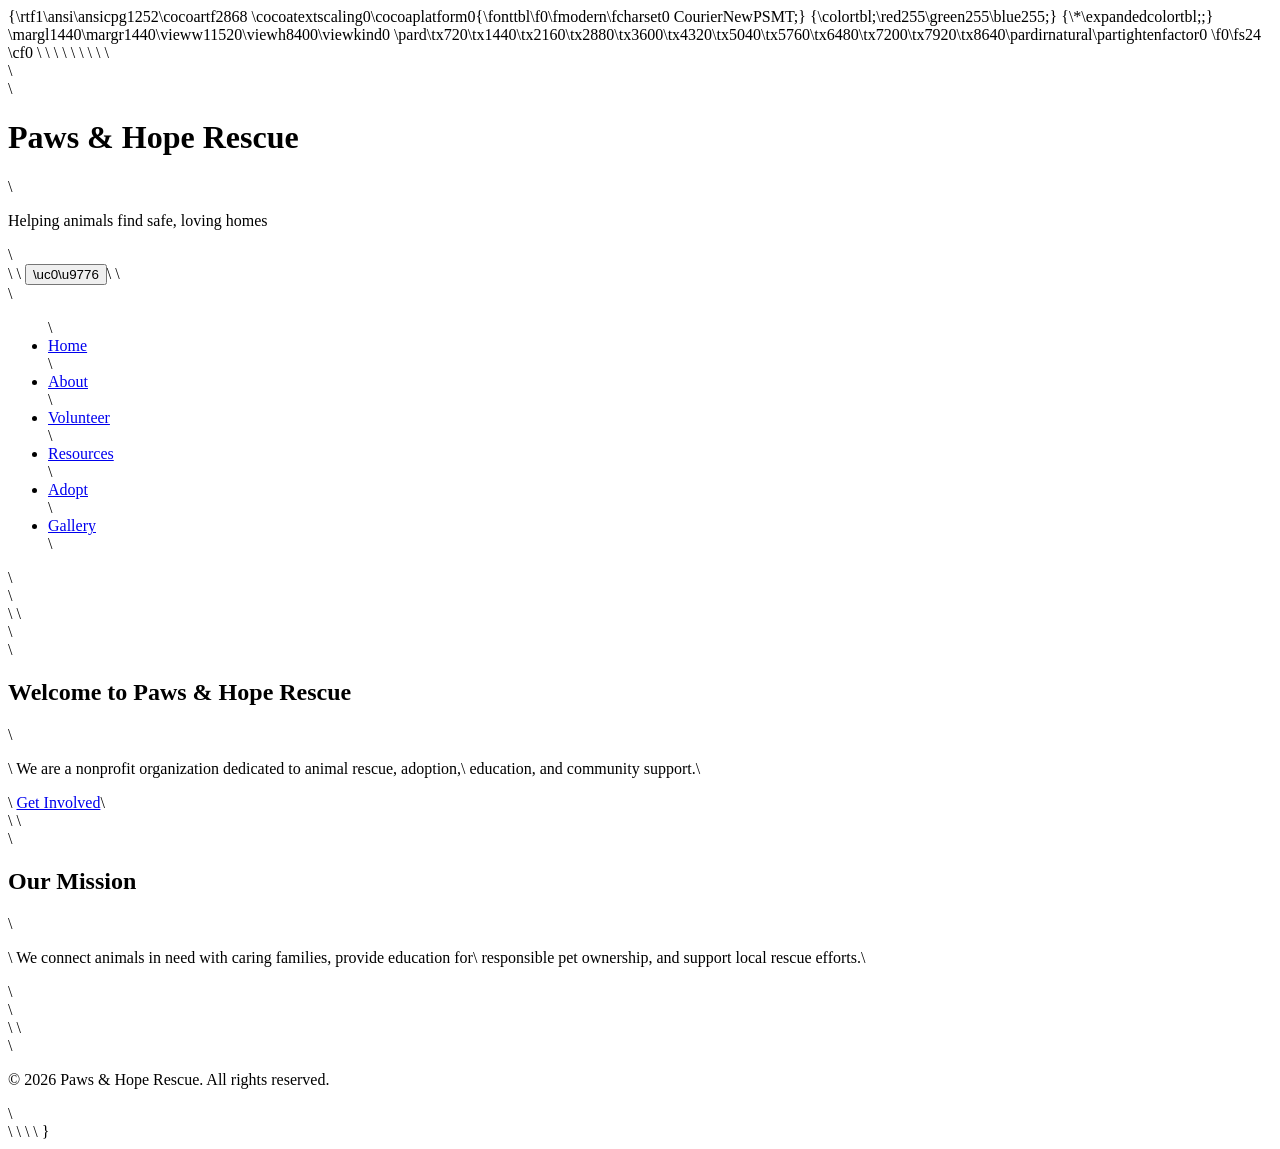
==== about.html @ 010b4644 "Add files via upload" ====
{\rtf1\ansi\ansicpg1252\cocoartf2868
\cocoatextscaling0\cocoaplatform0{\fonttbl\f0\fmodern\fcharset0 CourierNewPSMT;}
{\colortbl;\red255\green255\blue255;}
{\*\expandedcolortbl;;}
\margl1440\margr1440\vieww11520\viewh8400\viewkind0
\pard\tx720\tx1440\tx2160\tx2880\tx3600\tx4320\tx5040\tx5760\tx6480\tx7200\tx7920\tx8640\pardirnatural\partightenfactor0

\f0\fs24 \cf0 <!DOCTYPE html>\
<html lang="en">\
<head>\
  <meta charset="UTF-8" />\
  <meta name="viewport" content="width=device-width, initial-scale=1.0" />\
  <title>Paws & Hope Rescue | Home</title>\
  <link rel="stylesheet" href="css/styles.css" />\
</head>\
<body>\
  <header>\
    <div class="logo-area">\
      <h1>Paws & Hope Rescue</h1>\
      <p>Helping animals find safe, loving homes</p>\
    </div>\
\
    <button class="hamburger" onclick="toggleMenu()">\uc0\u9776 </button>\
\
    <nav id="main-nav">\
      <ul>\
        <li><a href="index.html">Home</a></li>\
        <li><a href="about.html">About</a></li>\
        <li><a href="volunteer.html">Volunteer</a></li>\
        <li><a href="resources.html">Resources</a></li>\
        <li><a href="adopt.html">Adopt</a></li>\
        <li><a href="gallery.html">Gallery</a></li>\
      </ul>\
    </nav>\
  </header>\
\
  <main>\
    <section class="hero">\
      <h2>Welcome to Paws & Hope Rescue</h2>\
      <p>\
        We are a nonprofit organization dedicated to animal rescue, adoption,\
        education, and community support.\
      </p>\
      <a class="button" href="volunteer.html">Get Involved</a>\
    </section>\
\
    <section>\
      <h2>Our Mission</h2>\
      <p>\
        We connect animals in need with caring families, provide education for\
        responsible pet ownership, and support local rescue efforts.\
      </p>\
    </section>\
  </main>\
\
  <footer>\
    <p>&copy; 2026 Paws & Hope Rescue. All rights reserved.</p>\
  </footer>\
\
  <script src="js/script.js"></script>\
</body>\
</html>}
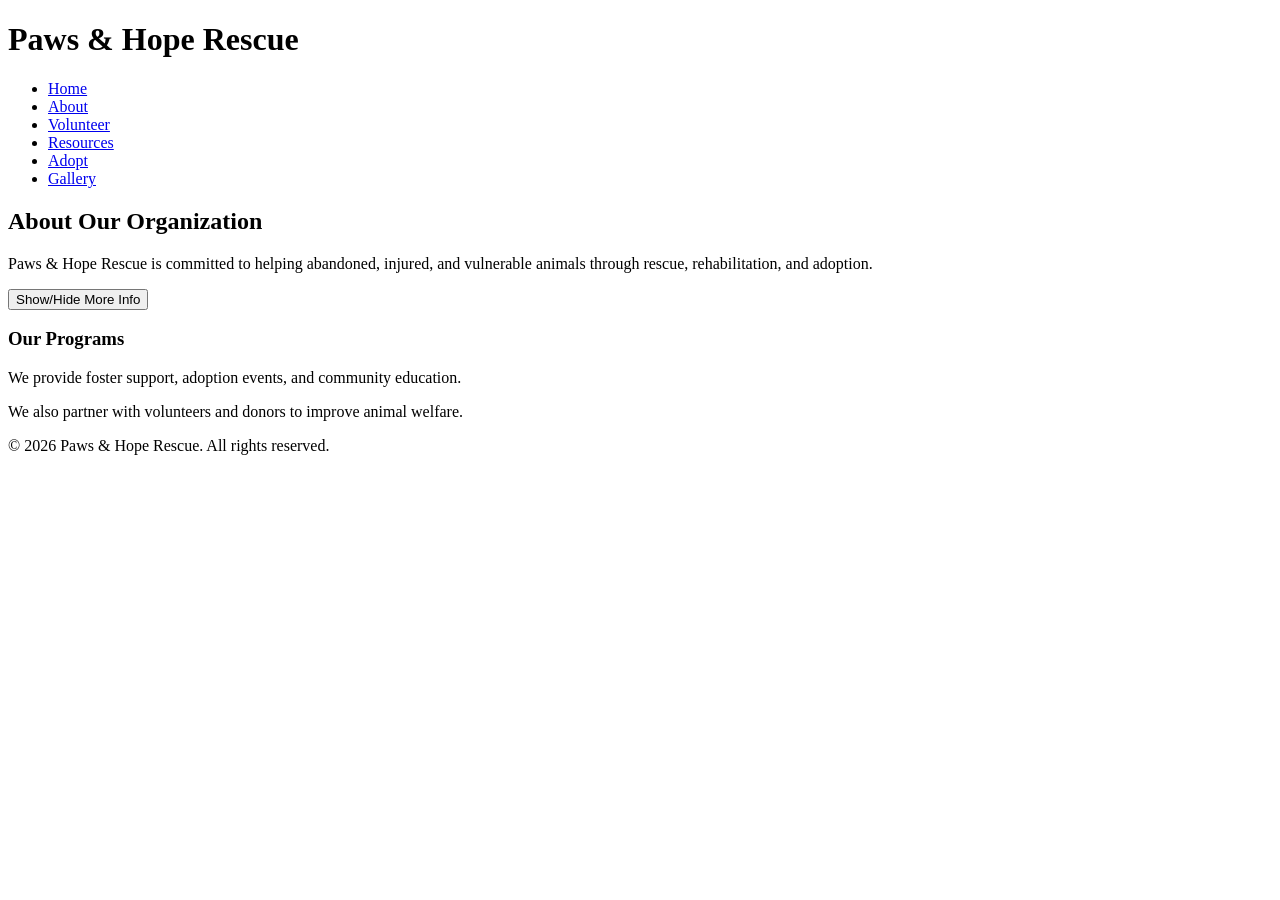
==== commit 3585be19: "Revise about.html with organization details Updated the about page to include information about the " ====
--- a/about.html
+++ b/about.html
@@ -1,62 +1,46 @@
-{\rtf1\ansi\ansicpg1252\cocoartf2868
-\cocoatextscaling0\cocoaplatform0{\fonttbl\f0\fmodern\fcharset0 CourierNewPSMT;}
-{\colortbl;\red255\green255\blue255;}
-{\*\expandedcolortbl;;}
-\margl1440\margr1440\vieww11520\viewh8400\viewkind0
-\pard\tx720\tx1440\tx2160\tx2880\tx3600\tx4320\tx5040\tx5760\tx6480\tx7200\tx7920\tx8640\pardirnatural\partightenfactor0
+<!DOCTYPE html>
+<html lang="en">
+<head>
+  <meta charset="UTF-8" />
+  <meta name="viewport" content="width=device-width, initial-scale=1.0" />
+  <title>Paws & Hope Rescue | About</title>
+  <link rel="stylesheet" href="css/styles.css" />
+</head>
+<body>
+  <header>
+    <h1>Paws & Hope Rescue</h1>
+    <nav>
+      <ul class="desktop-nav">
+        <li><a href="index.html">Home</a></li>
+        <li><a href="about.html">About</a></li>
+        <li><a href="volunteer.html">Volunteer</a></li>
+        <li><a href="resources.html">Resources</a></li>
+        <li><a href="adopt.html">Adopt</a></li>
+        <li><a href="gallery.html">Gallery</a></li>
+      </ul>
+    </nav>
+  </header>
 
-\f0\fs24 \cf0 <!DOCTYPE html>\
-<html lang="en">\
-<head>\
-  <meta charset="UTF-8" />\
-  <meta name="viewport" content="width=device-width, initial-scale=1.0" />\
-  <title>Paws & Hope Rescue | Home</title>\
-  <link rel="stylesheet" href="css/styles.css" />\
-</head>\
-<body>\
-  <header>\
-    <div class="logo-area">\
-      <h1>Paws & Hope Rescue</h1>\
-      <p>Helping animals find safe, loving homes</p>\
-    </div>\
-\
-    <button class="hamburger" onclick="toggleMenu()">\uc0\u9776 </button>\
-\
-    <nav id="main-nav">\
-      <ul>\
-        <li><a href="index.html">Home</a></li>\
-        <li><a href="about.html">About</a></li>\
-        <li><a href="volunteer.html">Volunteer</a></li>\
-        <li><a href="resources.html">Resources</a></li>\
-        <li><a href="adopt.html">Adopt</a></li>\
-        <li><a href="gallery.html">Gallery</a></li>\
-      </ul>\
-    </nav>\
-  </header>\
-\
-  <main>\
-    <section class="hero">\
-      <h2>Welcome to Paws & Hope Rescue</h2>\
-      <p>\
-        We are a nonprofit organization dedicated to animal rescue, adoption,\
-        education, and community support.\
-      </p>\
-      <a class="button" href="volunteer.html">Get Involved</a>\
-    </section>\
-\
-    <section>\
-      <h2>Our Mission</h2>\
-      <p>\
-        We connect animals in need with caring families, provide education for\
-        responsible pet ownership, and support local rescue efforts.\
-      </p>\
-    </section>\
-  </main>\
-\
-  <footer>\
-    <p>&copy; 2026 Paws & Hope Rescue. All rights reserved.</p>\
-  </footer>\
-\
-  <script src="js/script.js"></script>\
-</body>\
-</html>}+  <main>
+    <h2>About Our Organization</h2>
+    <p>
+      Paws & Hope Rescue is committed to helping abandoned, injured, and
+      vulnerable animals through rescue, rehabilitation, and adoption.
+    </p>
+
+    <button onclick="toggleContent()">Show/Hide More Info</button>
+
+    <div id="extra-content">
+      <h3>Our Programs</h3>
+      <p>We provide foster support, adoption events, and community education.</p>
+      <p>We also partner with volunteers and donors to improve animal welfare.</p>
+    </div>
+  </main>
+
+  <footer>
+    <p>&copy; 2026 Paws & Hope Rescue. All rights reserved.</p>
+  </footer>
+
+  <script src="js/script.js"></script>
+</body>
+</html>
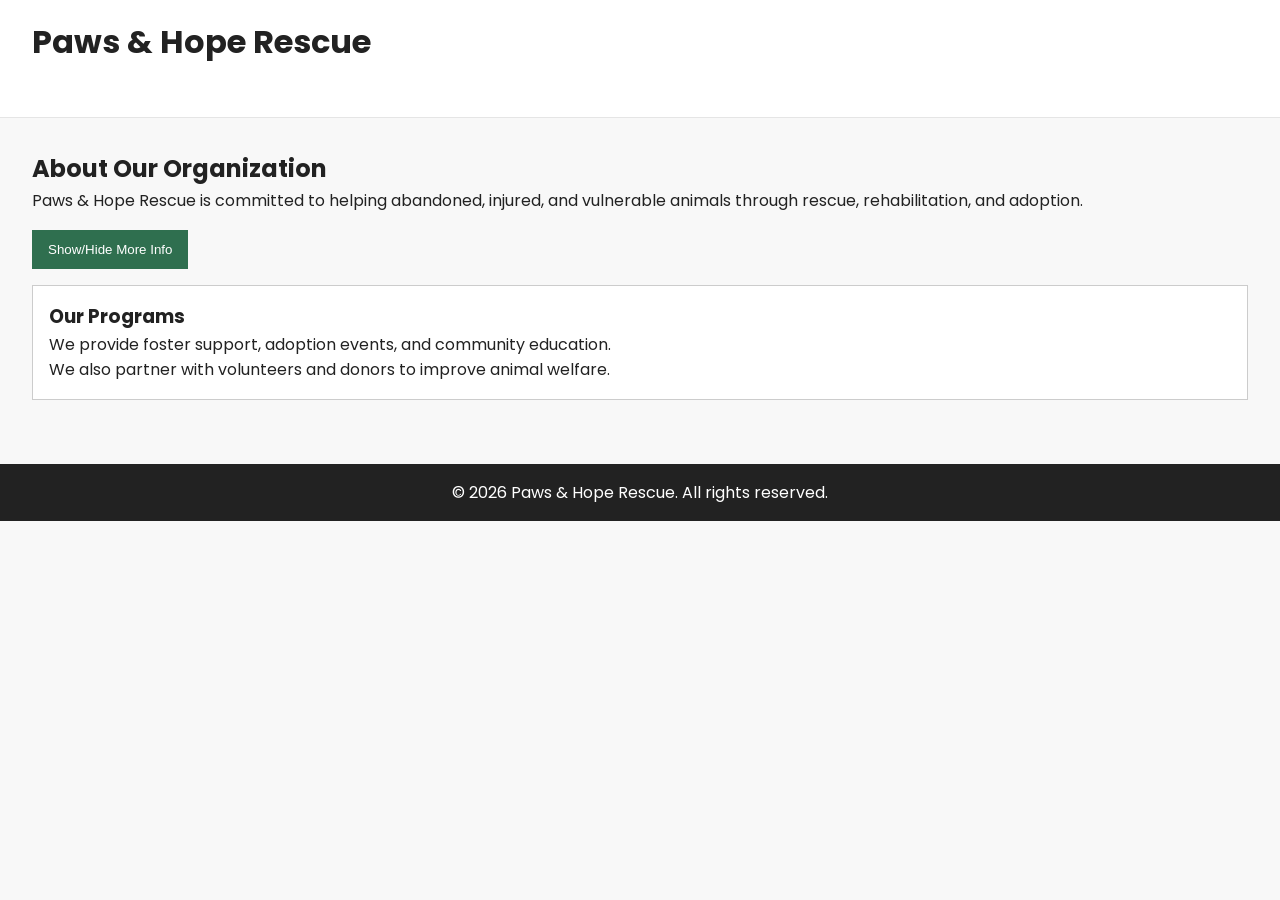
==== commit 912c3582: "Add Google Fonts link to about.html" ====
--- a/about.html
+++ b/about.html
@@ -5,6 +5,7 @@
   <meta name="viewport" content="width=device-width, initial-scale=1.0" />
   <title>Paws & Hope Rescue | About</title>
   <link rel="stylesheet" href="css/styles.css" />
+  <link href="https://fonts.googleapis.com/css2?family=Poppins:wght@300;400;600&display=swap" rel="stylesheet">
 </head>
 <body>
   <header>
--- a/css/styles.css
+++ b/css/styles.css
@@ -0,0 +1,155 @@
+
+* {
+  margin: 0;
+  padding: 0;
+  box-sizing: border-box;
+}
+
+body {
+  font-family: 'Poppins', sans-serif;
+  line-height: 1.6;
+  background-color: #f8f8f8;
+  color: #222;
+}
+
+header {
+  background-color: #ffffff;
+  color: #222;
+  padding: 1rem 2rem;
+  border-bottom: 1px solid #e5e5e5;
+}
+
+header h1 {
+  margin-bottom: 0.5rem;
+}
+
+nav ul {
+  list-style: none;
+  display: flex;
+  gap: 1rem;
+  flex-wrap: wrap;
+}
+
+nav a {
+  color: white;
+  text-decoration: none;
+}
+
+main {
+  padding: 2rem;
+}
+
+footer {
+  background-color: #222;
+  color: white;
+  text-align: center;
+  padding: 1rem;
+  margin-top: 2rem;
+}
+
+.button,
+button {
+  display: inline-block;
+  margin-top: 1rem;
+  padding: 0.75rem 1rem;
+  border: none;
+  background-color: #2f6f4f;
+  color: white;
+  text-decoration: none;
+  cursor: pointer;
+}
+
+form {
+  max-width: 700px;
+}
+
+fieldset {
+  margin-bottom: 1.5rem;
+  padding: 1rem;
+  border: 1px solid #ccc;
+}
+
+label {
+  display: block;
+  margin-top: 0.75rem;
+}
+
+input {
+  width: 100%;
+  padding: 0.5rem;
+  margin-top: 0.25rem;
+}
+
+table {
+  width: 100%;
+  border-collapse: collapse;
+  background: white;
+}
+
+table, th, td {
+  border: 1px solid #ccc;
+}
+
+th, td {
+  padding: 0.75rem;
+  text-align: left;
+}
+
+.grid-layout {
+  display: grid;
+  grid-template-columns: repeat(auto-fit, minmax(220px, 1fr));
+  gap: 1rem;
+}
+
+.card {
+  background: white;
+  padding: 1rem;
+  border: 1px solid #ddd;
+}
+
+#extra-content {
+  margin-top: 1rem;
+  padding: 1rem;
+  background: #fff;
+  border: 1px solid #ccc;
+}
+
+.hamburger {
+  display: none;
+  font-size: 1.5rem;
+  background: white;
+  color: #2f6f4f;
+  padding: 0.5rem 1rem;
+  margin-bottom: 1rem;
+}
+
+/* Mobile */
+@media (max-width: 768px) {
+
+  .hamburger {
+    display: block;
+  }
+
+  /* THIS is the key fix */
+  #main-nav ul {
+    display: none;              /* hide menu by default */
+    flex-direction: column;
+    width: 100%;
+    background-color: #2f6f4f;
+    padding: 1rem 0;
+  }
+
+  /* show menu when JS toggles it */
+  #main-nav ul.show {
+    display: flex;
+  }
+
+  #main-nav li {
+    margin: 0.5rem 1rem;
+  }
+
+  /* optional but cleaner */
+  nav ul {
+    flex-wrap: nowrap;
+  }
+}
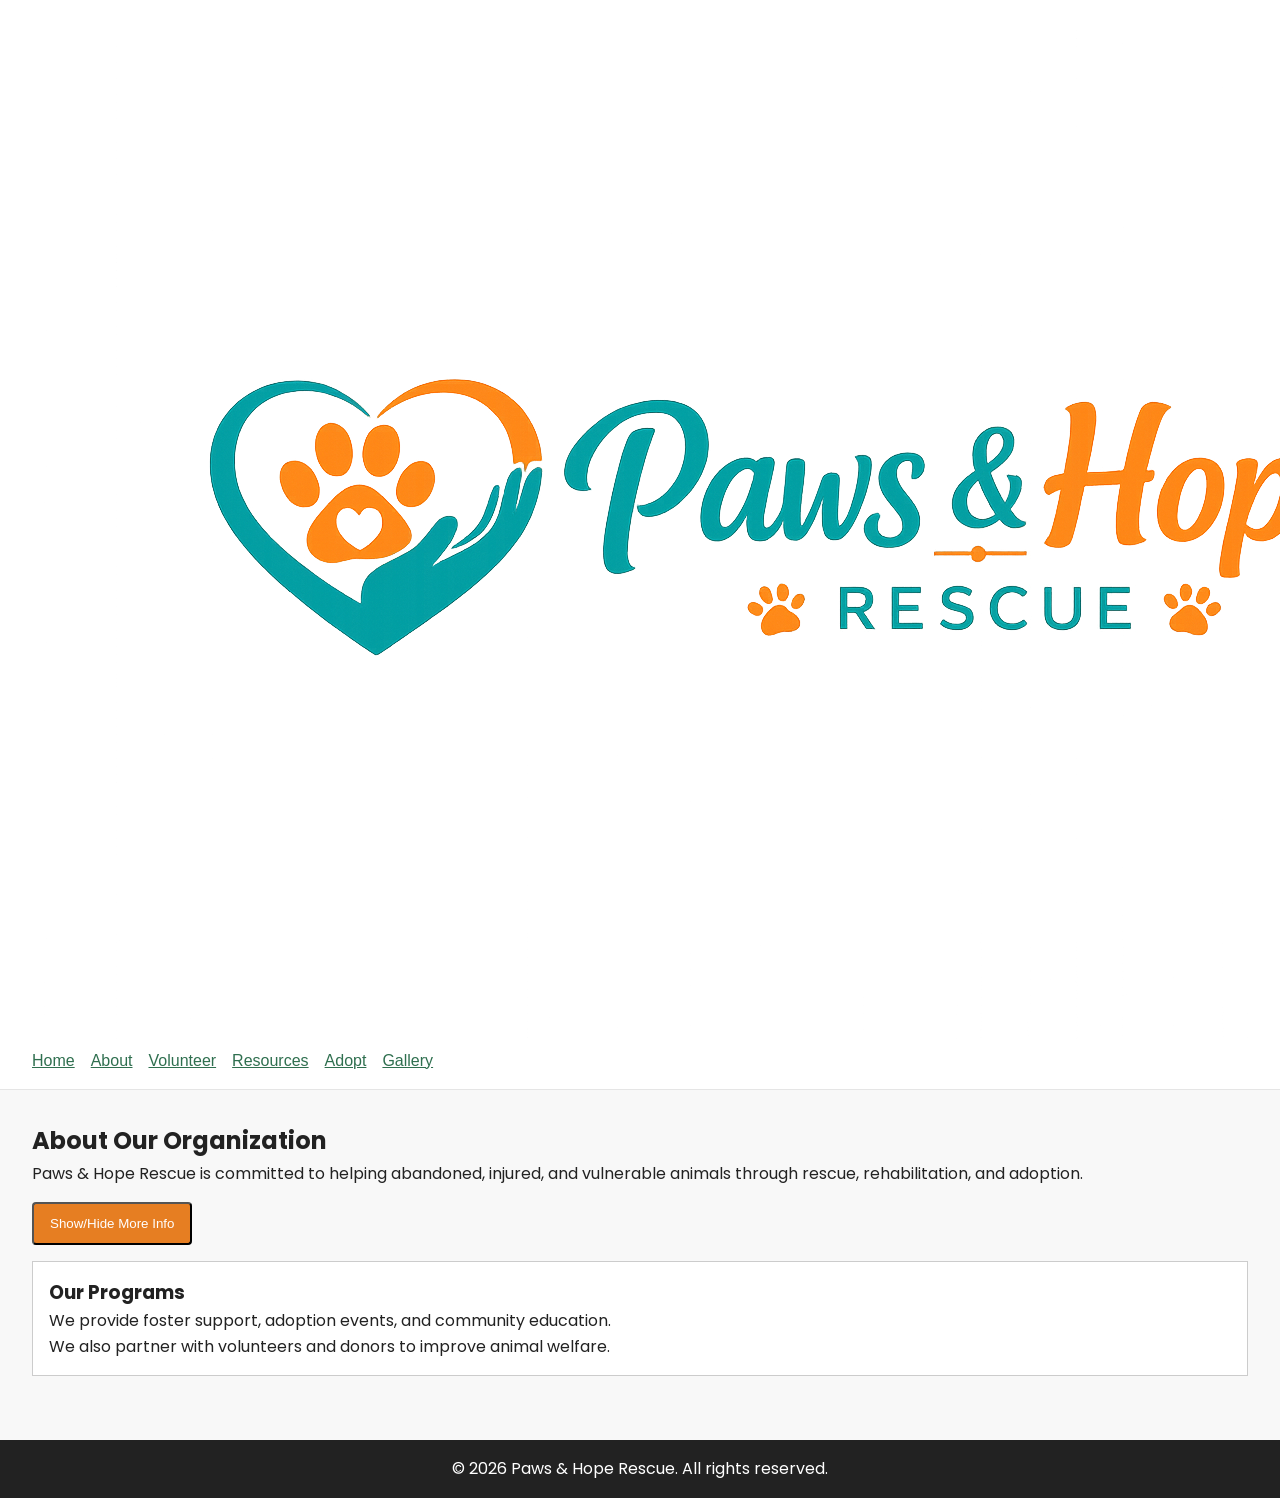
==== commit e216256d: "Enhance header with logo and navigation menu Added logo banner and hamburger menu to header." ====
--- a/about.html
+++ b/about.html
@@ -9,9 +9,14 @@
 </head>
 <body>
   <header>
-    <h1>Paws & Hope Rescue</h1>
-    <nav>
-      <ul class="desktop-nav">
+    <a href="index.html" class="logo-banner">
+      <img src="images/logo-banner.png" alt="Paws & Hope Rescue Logo">
+    </a>
+  
+    <button class="hamburger" onclick="toggleMenu()">☰</button>
+  
+    <nav id="main-nav">
+      <ul>
         <li><a href="index.html">Home</a></li>
         <li><a href="about.html">About</a></li>
         <li><a href="volunteer.html">Volunteer</a></li>
--- a/css/styles.css
+++ b/css/styles.css
@@ -20,7 +20,9 @@
 }
 
 header h1 {
-  margin-bottom: 0.5rem;
+  font-weight: 600;
+  font-size: 1.5rem;
+  margin-bottom: 0.25rem;
 }
 
 nav ul {
@@ -31,8 +33,12 @@
 }
 
 nav a {
-  color: white;
-  text-decoration: none;
+  color: #2f6f4f;
+  font-weight: 500;
+}
+
+nav a:hover {
+  color: #e67e22;
 }
 
 main {
@@ -52,8 +58,8 @@
   display: inline-block;
   margin-top: 1rem;
   padding: 0.75rem 1rem;
-  border: none;
-  background-color: #2f6f4f;
+  border-radius: 4px;
+  background-color: #e67e22; /* orange accent */
   color: white;
   text-decoration: none;
   cursor: pointer;
@@ -123,6 +129,16 @@
   margin-bottom: 1rem;
 }
 
+.logo-area {
+  display: flex;
+  align-items: center;
+  gap: 0.75rem;
+}
+
+.logo {
+  width: 50px;
+}
+
 /* Mobile */
 @media (max-width: 768px) {
 
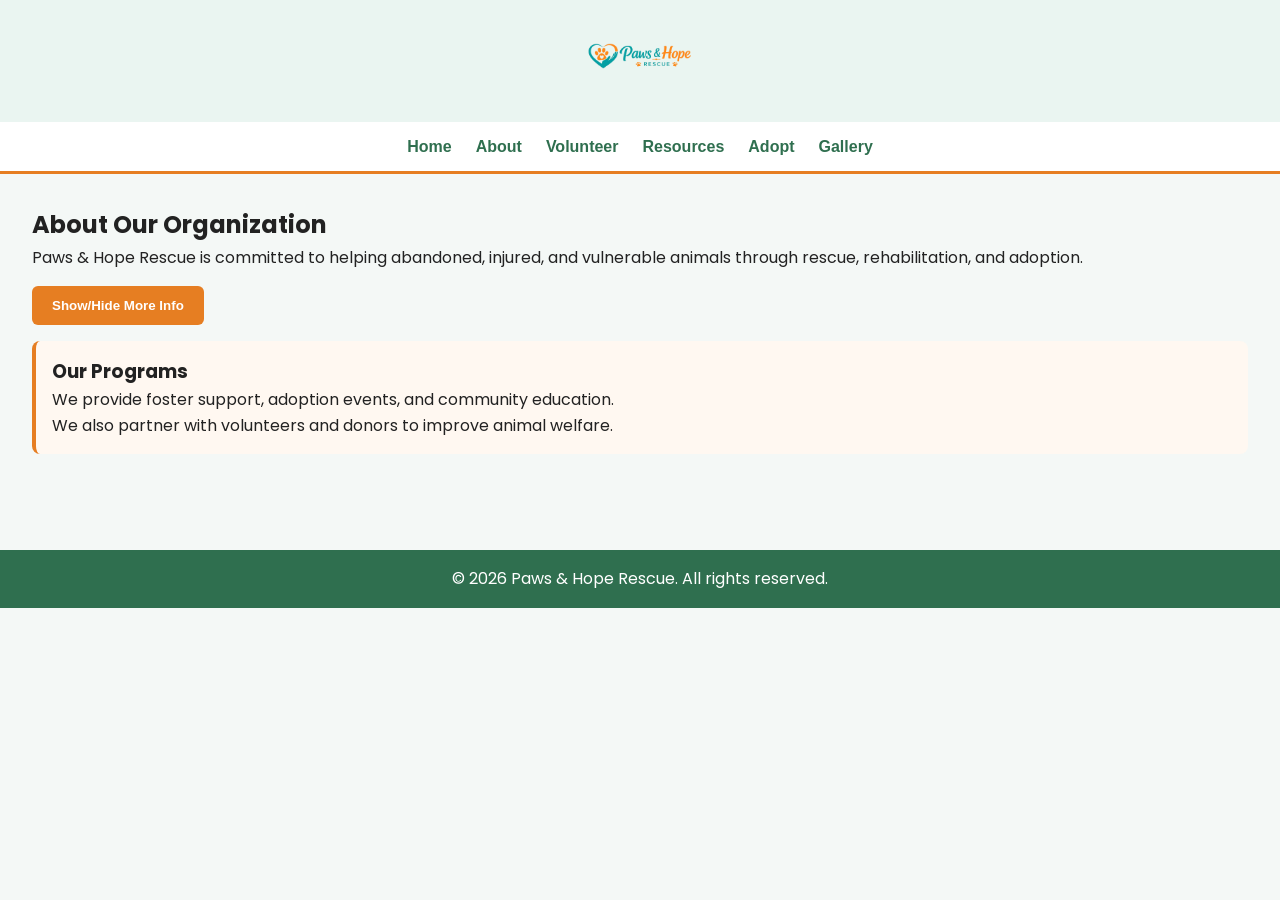
==== commit 178bd974: "Update about.html" ====
--- a/about.html
+++ b/about.html
@@ -34,7 +34,7 @@
       vulnerable animals through rescue, rehabilitation, and adoption.
     </p>
 
-    <button onclick="toggleContent()">Show/Hide More Info</button>
+    <button onclick="toggleContent(event)">Show/Hide More Info</button>
 
     <div id="extra-content">
       <h3>Our Programs</h3>
--- a/css/styles.css
+++ b/css/styles.css
@@ -1,4 +1,3 @@
-
 * {
   margin: 0;
   padding: 0;
@@ -8,33 +7,52 @@
 body {
   font-family: 'Poppins', sans-serif;
   line-height: 1.6;
-  background-color: #f8f8f8;
+  background-color: #f4f8f6;
   color: #222;
 }
 
 header {
   background-color: #ffffff;
-  color: #222;
-  padding: 1rem 2rem;
-  border-bottom: 1px solid #e5e5e5;
+  border-bottom: 3px solid #e67e22;
+}
+
+.logo-banner {
+  display: block;
+  text-align: center;
+  padding: 0.75rem 0;
+  background-color: #eaf5f1;
+}
+
+.logo-banner img {
+  width: auto;
+  max-width: 500px;
+  max-height: 90px;
+  height: auto;
 }
 
 header h1 {
   font-weight: 600;
   font-size: 1.5rem;
   margin-bottom: 0.25rem;
+}
+
+#main-nav {
+  padding: 0.75rem 1rem;
+  background-color: #ffffff;
 }
 
 nav ul {
   list-style: none;
   display: flex;
-  gap: 1rem;
+  justify-content: center;
+  gap: 1.5rem;
   flex-wrap: wrap;
 }
 
 nav a {
   color: #2f6f4f;
-  font-weight: 500;
+  font-weight: 600;
+  text-decoration: none;
 }
 
 nav a:hover {
@@ -45,8 +63,25 @@
   padding: 2rem;
 }
 
+section,
+form,
+table,
+.grid-layout,
+#extra-content {
+  margin-bottom: 2rem;
+}
+
+.hero,
+.page-intro {
+  background-color: #fff8f1;
+  border-left: 6px solid #e67e22;
+  padding: 1.5rem;
+  border-radius: 8px;
+  margin-bottom: 2rem;
+}
+
 footer {
-  background-color: #222;
+  background-color: #2f6f4f;
   color: white;
   text-align: center;
   padding: 1rem;
@@ -57,46 +92,85 @@
 button {
   display: inline-block;
   margin-top: 1rem;
-  padding: 0.75rem 1rem;
-  border-radius: 4px;
-  background-color: #e67e22; /* orange accent */
+  padding: 0.75rem 1.25rem;
+  border-radius: 6px;
+  border: none;
+  background-color: #e67e22;
   color: white;
   text-decoration: none;
   cursor: pointer;
+  box-shadow: 0 4px 0 var(--accent-hover);
+  font-weight: 600;
+}
+
+.button:hover,
+button:hover {
+  background-color: #cc6d1c;
+}
+
+.button:active,
+button:active{
+  transform: translateY(3px);
+  box-shadow: 0 1px 0 var(--accent-hover);
 }
 
 form {
   max-width: 700px;
+  background-color: #ffffff;
+  padding: 1.5rem;
+  border-radius: 8px;
+  border-top: 4px solid #2f6f4f;
 }
 
 fieldset {
   margin-bottom: 1.5rem;
   padding: 1rem;
-  border: 1px solid #ccc;
+  border: 1px solid #cfd8d3;
+  border-radius: 6px;
+  background-color: #f9fcfb;
+}
+
+legend {
+  color: #2f6f4f;
+  font-weight: 600;
+  padding: 0 0.5rem;
 }
 
 label {
   display: block;
   margin-top: 0.75rem;
+  font-weight: 500;
 }
 
 input {
   width: 100%;
   padding: 0.5rem;
   margin-top: 0.25rem;
+  border: 1px solid #bbb;
+  border-radius: 4px;
 }
 
 table {
   width: 100%;
   border-collapse: collapse;
   background: white;
-}
-
-table, th, td {
-  border: 1px solid #ccc;
-}
-
-th, td {
+  border-radius: 8px;
+  overflow: hidden;
+}
+
+table,
+th,
+td {
+  border: 1px solid #d8d8d8;
+}
+
+th {
+  background-color: #2f6f4f;
+  color: white;
+}
+
+th,
+td {
   padding: 0.75rem;
   text-align: left;
 }
@@ -108,16 +182,20 @@
 }
 
 .card {
-  background: white;
-  padding: 1rem;
+  background: #ffffff;
+  padding: 1.5rem;
   border: 1px solid #ddd;
-}
+  border-top: 4px solid #e67e22;
+  border-radius: 8px;
+}
+
 
 #extra-content {
   margin-top: 1rem;
   padding: 1rem;
-  background: #fff;
-  border: 1px solid #ccc;
+  background: #fff8f1;
+  border-left: 4px solid #e67e22;
+  border-radius: 8px;
 }
 
 .hamburger {
@@ -126,7 +204,9 @@
   background: white;
   color: #2f6f4f;
   padding: 0.5rem 1rem;
-  margin-bottom: 1rem;
+  margin: 0.5rem 1rem;
+  border: 1px solid #ddd;
+  border-radius: 4px;
 }
 
 .logo-area {
@@ -139,23 +219,24 @@
   width: 50px;
 }
 
-/* Mobile */
 @media (max-width: 768px) {
+  .logo-banner img {
+    max-width: 280px;
+    max-height: 65px;
+  }
 
   .hamburger {
     display: block;
   }
 
-  /* THIS is the key fix */
   #main-nav ul {
-    display: none;              /* hide menu by default */
+    display: none;
     flex-direction: column;
     width: 100%;
     background-color: #2f6f4f;
     padding: 1rem 0;
   }
 
-  /* show menu when JS toggles it */
   #main-nav ul.show {
     display: flex;
   }
@@ -164,8 +245,15 @@
     margin: 0.5rem 1rem;
   }
 
-  /* optional but cleaner */
+  #main-nav a {
+    color: white;
+  }
+
   nav ul {
     flex-wrap: nowrap;
   }
-}
+
+  main {
+    padding: 1rem;
+  }
+}
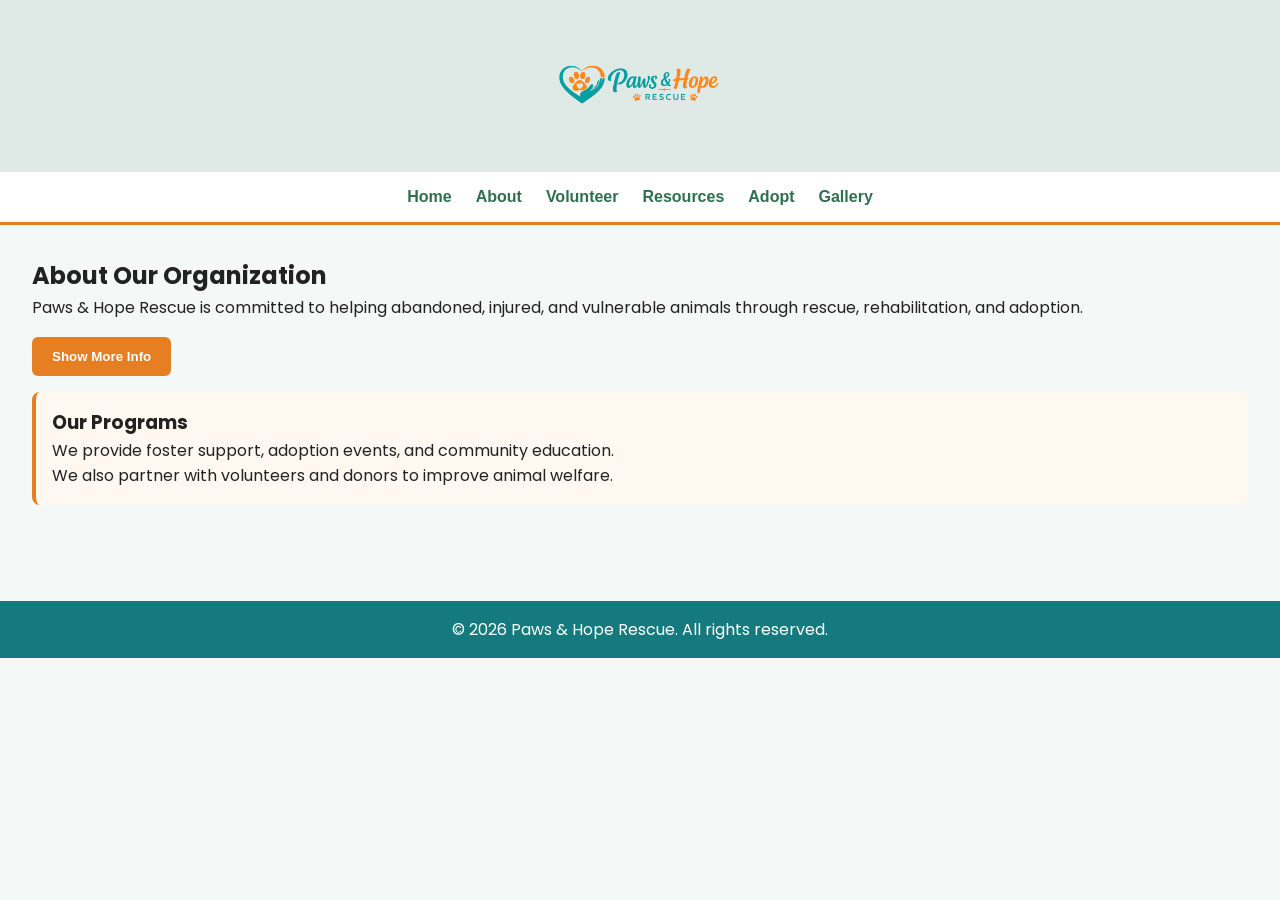
==== commit e73bbac2: "Update button for toggling extra content" ====
--- a/about.html
+++ b/about.html
@@ -34,7 +34,7 @@
       vulnerable animals through rescue, rehabilitation, and adoption.
     </p>
 
-    <button onclick="toggleContent(event)">Show/Hide More Info</button>
+    <button onclick="toggleContent()" id="toggle-btn">Show More Info</button>
 
     <div id="extra-content">
       <h3>Our Programs</h3>
--- a/css/styles.css
+++ b/css/styles.css
@@ -17,17 +17,35 @@
 }
 
 .logo-banner {
-  display: block;
-  text-align: center;
-  padding: 0.75rem 0;
-  background-color: #eaf5f1;
+  display: flex;
+  justify-content: center;
+  align-items: center;
+  padding: 1rem 0;
+  background-color: #dfe9e6;
 }
 
 .logo-banner img {
   width: auto;
-  max-width: 500px;
-  max-height: 90px;
+  max-width: 100%;
+  max-height: 140px;
   height: auto;
+}
+
+.card img {
+  width: 100%;
+  height: 180px;
+  object-fit: cover;
+  border-radius: 6px;
+  margin-bottom: 0.5rem;
+}
+
+.card {
+  transition: transform 0.2s ease, box-shadow 0.2s ease;
+}
+
+.card:hover {
+  transform: translateY(-5px);
+  box-shadow: 0 4px 12px rgba(0,0,0,0.15);
 }
 
 header h1 {
@@ -81,7 +99,7 @@
 }
 
 footer {
-  background-color: #2f6f4f;
+  background-color: #147a7e;
   color: white;
   text-align: center;
   padding: 1rem;
@@ -221,8 +239,8 @@
 
 @media (max-width: 768px) {
   .logo-banner img {
-    max-width: 280px;
-    max-height: 65px;
+    max-width: 320px;
+    max-height: 80px;
   }
 
   .hamburger {
